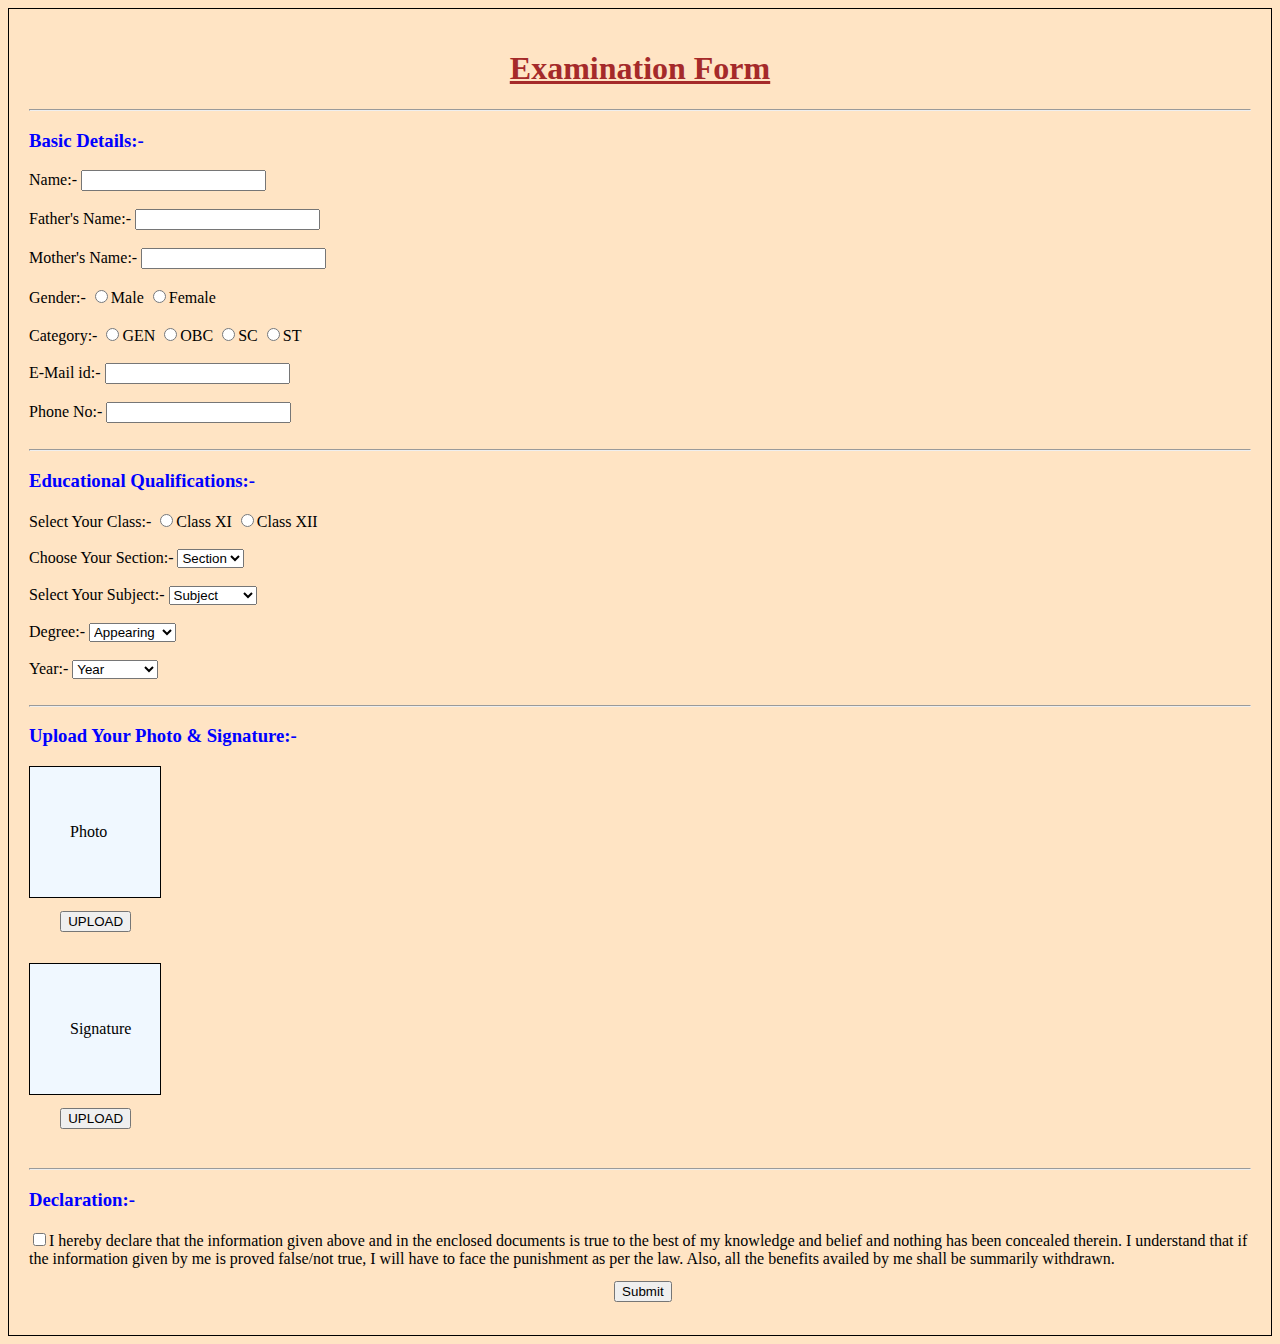
==== Form/form.html @ 5c097d47 "First Commit" ====
<!DOCTYPE html>
<html lang="en">
<head>
    <meta charset="UTF-8">
    <meta name="viewport" content="width=device-width, initial-scale=1.0">
    <title>EXAMINATION FORM</title>
    <link rel="stylesheet" href="style.css">
</head>
<body>
    
    <h1>Examination Form</h1>
    <hr>
    <h3>Basic Details:-</h3>
    <form action="/action.php">
    
    Name:- <input type="text" placeholder="">
    <BR>
    <BR>
    Father's Name:- <input type="text" placeholder="">
    <BR>
    <BR>
    Mother's Name:- <input type="text" placeholder="">
    <BR>
    <BR>
     Gender:- <input type="radio" value="Male" name="Gender">Male
    <input type="radio" value="Female" name="Gender">Female
    <BR>
    <BR>
    Category:- 
    <input type="radio" value="Gen" name="Category">GEN
    <input type="radio" value="OBC" name="Category">OBC
    <input type="radio" value="SC" name="Category">SC
    <input type="radio" value="ST" name="Category">ST
    <BR>
    <BR>
    E-Mail id:- <input type="text" placeholder="">
    <BR>
    <BR>
    Phone No:- <input type="text" placeholder="">
    <BR>
    <br>
        <hr>
        
    <h3>Educational Qualifications:-</h3>
    
    <label for="101">
    Select Your Class:-
    <input type="radio" value="Class XI" name="Class" id="101">Class XI
 </label>

 <label for="102">
    <input type="radio" value="Class XII" name="Class" id="102">Class XII
    </label>
    <br>
    <br>
    Choose Your Section:-
    <select name="Section" id="Section">
        <option value="Section">Section</option>
        <option value="A">A</option>
        <option value="B">B</option>
        <option value="C">C</option>
    </select>
    <br>
    <br>
    Select Your Subject:-
    <select name="Subject" id="Subject">
        <option value="Subject">Subject</option>
        <option value="Science">Science</option>
        <option value="Arts">Arts</option>
        <option value="Commerce">Commerce</option>
    </select>
<br>
<br>
Degree:-

    <select name="Degree" id="Degree">
        <option value="Appearing">Appearing</option>
        <option value="Completed">Completed</option>
        <option value="Backlog">Backlog</option>
        <option value="None">None</option>
    </select>
    <br>
    <br>
    Year:-
    <select name="Year" id="Year">
        <option value="Year">Year</option>
        <option value="2016-18">2016-18</option>
        <option value="2018-2020">2018-2020</option>
        <option value="2020-2022">2020-2022</option>
        <option value="2022-2024">2022-2024</option>
    </select>
    <br>
    <br>
    <hr>
    
<h3>Upload Your Photo & Signature:-</h3>

<div>
    Photo 
</div>
<pre>    <button>UPLOAD</button></pre>
<br>
<div>
    Signature
</div>
<pre>    <button>UPLOAD</button></pre>
<br>
<hr>
<h3>Declaration:-</h3>
<input type="checkbox">I hereby declare that the information given above and in the enclosed documents is
true to the best of my knowledge and belief and nothing has been concealed therein. I
understand that if the information given by me is proved false/not true, I will have to
face the punishment as per the law. Also, all the benefits availed by me shall be
summarily withdrawn. 

<pre>                                                                           <button>Submit</button></pre>
    
</form>
</body>
</html>
---- Form/style.css ----
body {
    background-color: bisque;
    border: 0.5PX SOLID BLACK;
    padding: 20px;

}

h1 {
    color: brown;
    text-align: center;
    text-transform: capitalize;
    text-decoration: underline;
}

h3 {
    color: blue;
}


div {
    display: flex;
    background-color: aliceblue;
    border-color: rgb(115, 30, 30);
    height: 50px;
    width: 50px;
    padding: 40px;
    align-items: center;
    border: 1PX solid BLACK;
}
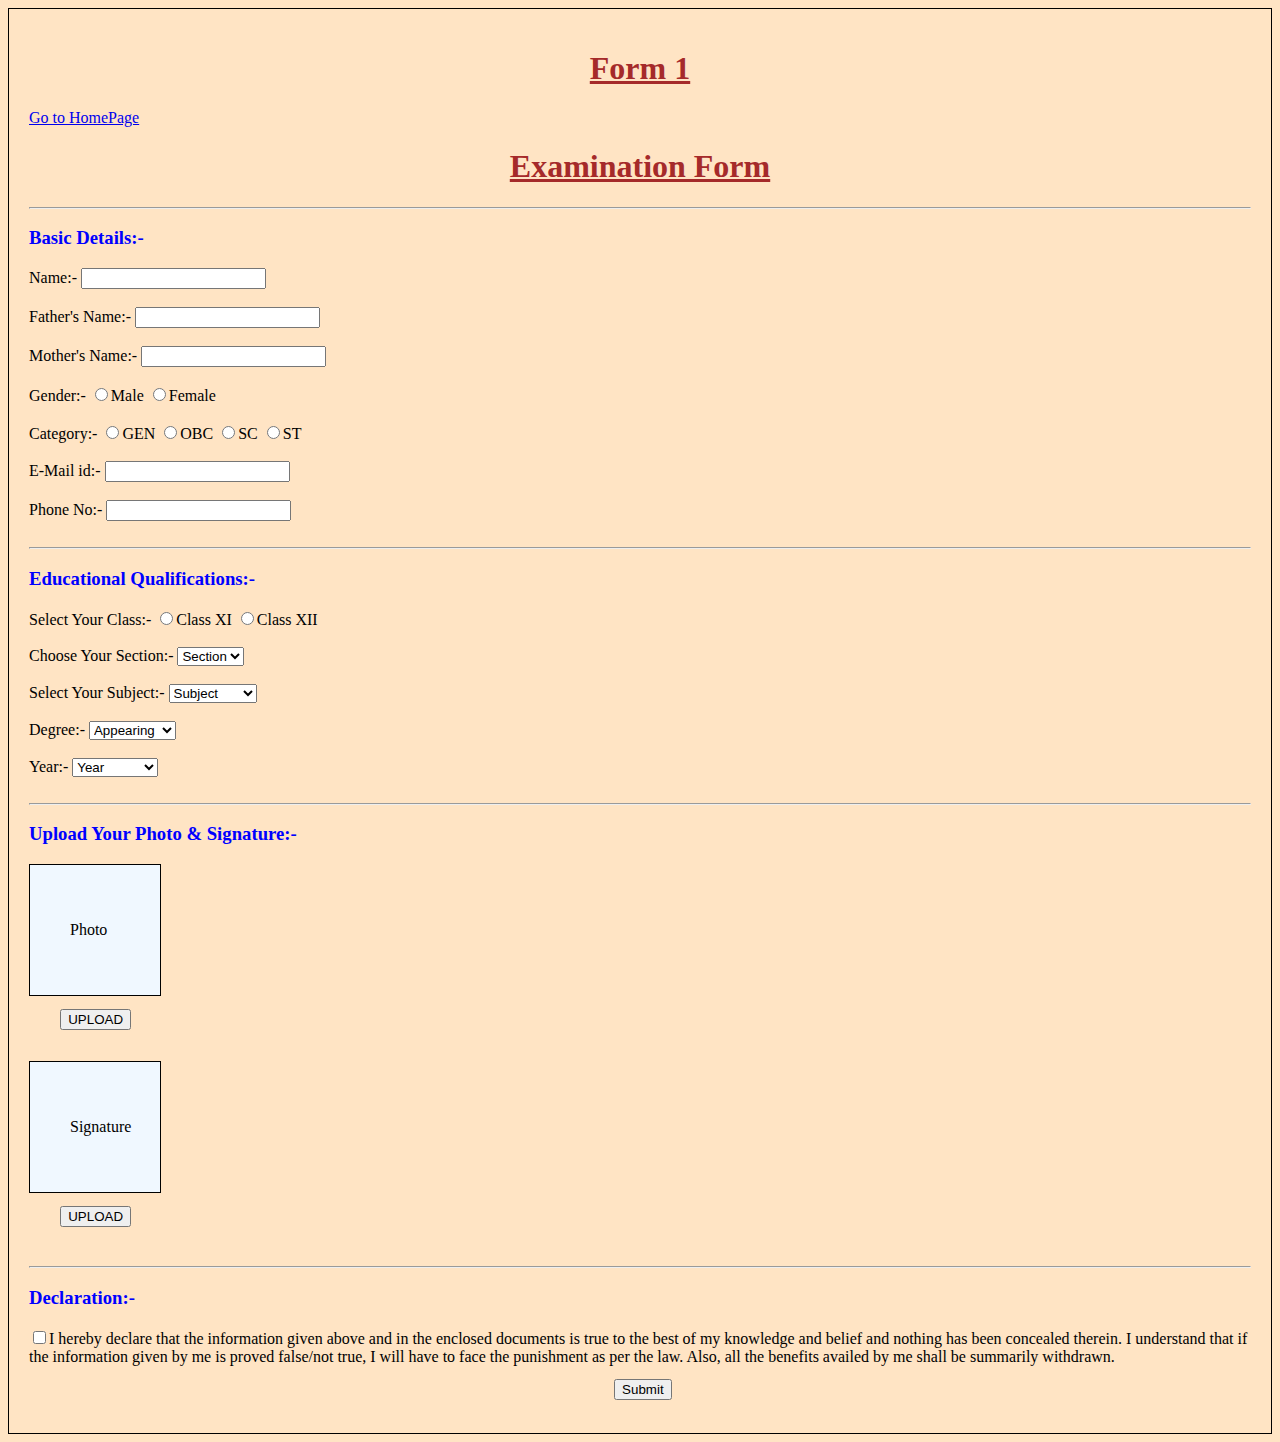
==== commit 04280736: "added two pages in root folder" ====
--- a/Form/form.html
+++ b/Form/form.html
@@ -1,120 +1,128 @@
 <!DOCTYPE html>
 <html lang="en">
+
 <head>
     <meta charset="UTF-8">
     <meta name="viewport" content="width=device-width, initial-scale=1.0">
     <title>EXAMINATION FORM</title>
     <link rel="stylesheet" href="style.css">
 </head>
+
 <body>
-    
+
+    <h1>Form 1</h1>
+
+    <!-- Links to other documents -->
+    <a href="../root.html">Go to HomePage</a>
+
     <h1>Examination Form</h1>
     <hr>
     <h3>Basic Details:-</h3>
     <form action="/action.php">
-    
-    Name:- <input type="text" placeholder="">
-    <BR>
-    <BR>
-    Father's Name:- <input type="text" placeholder="">
-    <BR>
-    <BR>
-    Mother's Name:- <input type="text" placeholder="">
-    <BR>
-    <BR>
-     Gender:- <input type="radio" value="Male" name="Gender">Male
-    <input type="radio" value="Female" name="Gender">Female
-    <BR>
-    <BR>
-    Category:- 
-    <input type="radio" value="Gen" name="Category">GEN
-    <input type="radio" value="OBC" name="Category">OBC
-    <input type="radio" value="SC" name="Category">SC
-    <input type="radio" value="ST" name="Category">ST
-    <BR>
-    <BR>
-    E-Mail id:- <input type="text" placeholder="">
-    <BR>
-    <BR>
-    Phone No:- <input type="text" placeholder="">
-    <BR>
-    <br>
+
+        Name:- <input type="text" placeholder="">
+        <BR>
+        <BR>
+        Father's Name:- <input type="text" placeholder="">
+        <BR>
+        <BR>
+        Mother's Name:- <input type="text" placeholder="">
+        <BR>
+        <BR>
+        Gender:- <input type="radio" value="Male" name="Gender">Male
+        <input type="radio" value="Female" name="Gender">Female
+        <BR>
+        <BR>
+        Category:-
+        <input type="radio" value="Gen" name="Category">GEN
+        <input type="radio" value="OBC" name="Category">OBC
+        <input type="radio" value="SC" name="Category">SC
+        <input type="radio" value="ST" name="Category">ST
+        <BR>
+        <BR>
+        E-Mail id:- <input type="text" placeholder="">
+        <BR>
+        <BR>
+        Phone No:- <input type="text" placeholder="">
+        <BR>
+        <br>
         <hr>
-        
-    <h3>Educational Qualifications:-</h3>
-    
-    <label for="101">
-    Select Your Class:-
-    <input type="radio" value="Class XI" name="Class" id="101">Class XI
- </label>
 
- <label for="102">
-    <input type="radio" value="Class XII" name="Class" id="102">Class XII
-    </label>
-    <br>
-    <br>
-    Choose Your Section:-
-    <select name="Section" id="Section">
-        <option value="Section">Section</option>
-        <option value="A">A</option>
-        <option value="B">B</option>
-        <option value="C">C</option>
-    </select>
-    <br>
-    <br>
-    Select Your Subject:-
-    <select name="Subject" id="Subject">
-        <option value="Subject">Subject</option>
-        <option value="Science">Science</option>
-        <option value="Arts">Arts</option>
-        <option value="Commerce">Commerce</option>
-    </select>
-<br>
-<br>
-Degree:-
+        <h3>Educational Qualifications:-</h3>
 
-    <select name="Degree" id="Degree">
-        <option value="Appearing">Appearing</option>
-        <option value="Completed">Completed</option>
-        <option value="Backlog">Backlog</option>
-        <option value="None">None</option>
-    </select>
-    <br>
-    <br>
-    Year:-
-    <select name="Year" id="Year">
-        <option value="Year">Year</option>
-        <option value="2016-18">2016-18</option>
-        <option value="2018-2020">2018-2020</option>
-        <option value="2020-2022">2020-2022</option>
-        <option value="2022-2024">2022-2024</option>
-    </select>
-    <br>
-    <br>
-    <hr>
-    
-<h3>Upload Your Photo & Signature:-</h3>
+        <label for="101">
+            Select Your Class:-
+            <input type="radio" value="Class XI" name="Class" id="101">Class XI
+        </label>
 
-<div>
-    Photo 
-</div>
-<pre>    <button>UPLOAD</button></pre>
-<br>
-<div>
-    Signature
-</div>
-<pre>    <button>UPLOAD</button></pre>
-<br>
-<hr>
-<h3>Declaration:-</h3>
-<input type="checkbox">I hereby declare that the information given above and in the enclosed documents is
-true to the best of my knowledge and belief and nothing has been concealed therein. I
-understand that if the information given by me is proved false/not true, I will have to
-face the punishment as per the law. Also, all the benefits availed by me shall be
-summarily withdrawn. 
+        <label for="102">
+            <input type="radio" value="Class XII" name="Class" id="102">Class XII
+        </label>
+        <br>
+        <br>
+        Choose Your Section:-
+        <select name="Section" id="Section">
+            <option value="Section">Section</option>
+            <option value="A">A</option>
+            <option value="B">B</option>
+            <option value="C">C</option>
+        </select>
+        <br>
+        <br>
+        Select Your Subject:-
+        <select name="Subject" id="Subject">
+            <option value="Subject">Subject</option>
+            <option value="Science">Science</option>
+            <option value="Arts">Arts</option>
+            <option value="Commerce">Commerce</option>
+        </select>
+        <br>
+        <br>
+        Degree:-
 
-<pre>                                                                           <button>Submit</button></pre>
-    
-</form>
+        <select name="Degree" id="Degree">
+            <option value="Appearing">Appearing</option>
+            <option value="Completed">Completed</option>
+            <option value="Backlog">Backlog</option>
+            <option value="None">None</option>
+        </select>
+        <br>
+        <br>
+        Year:-
+        <select name="Year" id="Year">
+            <option value="Year">Year</option>
+            <option value="2016-18">2016-18</option>
+            <option value="2018-2020">2018-2020</option>
+            <option value="2020-2022">2020-2022</option>
+            <option value="2022-2024">2022-2024</option>
+        </select>
+        <br>
+        <br>
+        <hr>
+
+        <h3>Upload Your Photo & Signature:-</h3>
+
+        <div>
+            Photo
+        </div>
+        <pre>    <button>UPLOAD</button></pre>
+        <br>
+        <div>
+            Signature
+        </div>
+        <pre>    <button>UPLOAD</button></pre>
+        <br>
+        <hr>
+        <h3>Declaration:-</h3>
+        <input type="checkbox">I hereby declare that the information given above and in the enclosed documents is
+        true to the best of my knowledge and belief and nothing has been concealed therein. I
+        understand that if the information given by me is proved false/not true, I will have to
+        face the punishment as per the law. Also, all the benefits availed by me shall be
+        summarily withdrawn.
+
+        <pre>                                                                           <button>Submit</button></pre>
+
+    </form>
 </body>
+
 </html>